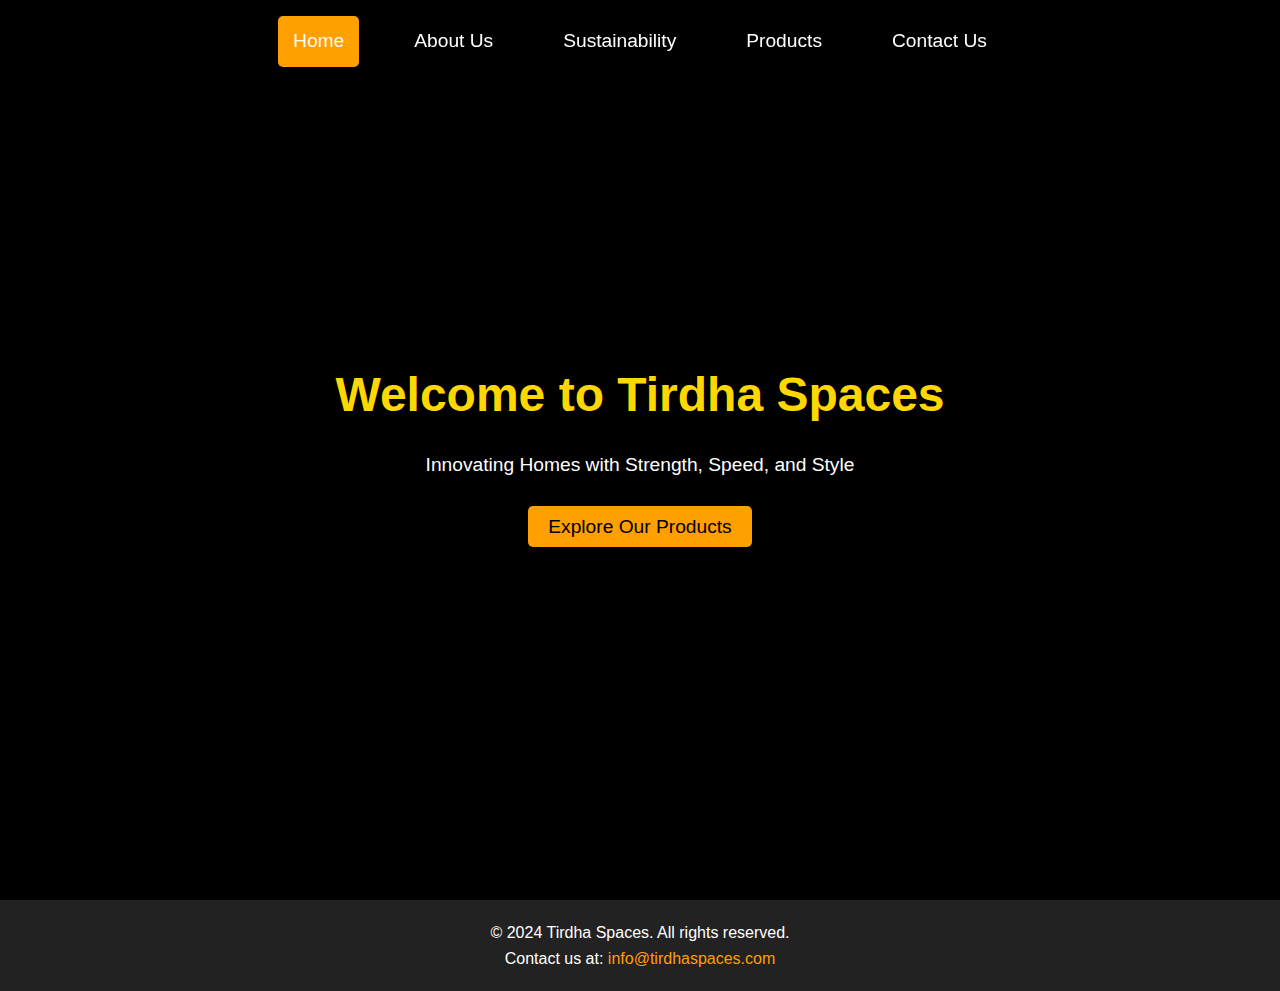
==== index.html @ 2216aa25 "Add files via upload" ====
<!DOCTYPE html>
<html lang="en">
<head>
    <meta charset="UTF-8">
    <meta name="viewport" content="width=device-width, initial-scale=1.0">
    <title>Home - Tirdha Spaces</title>
    <!-- Font Awesome CDN for icons -->
    <link href="https://cdnjs.cloudflare.com/ajax/libs/font-awesome/6.0.0-beta3/css/all.min.css" rel="stylesheet">
    <style>
        /* General reset */
        * {
            margin: 0;
            padding: 0;
            box-sizing: border-box;
        }

        body {
            font-family: Arial, sans-serif;
            line-height: 1.6;
            color: #fff;
            background: #000;
        }

        /* Navigation */
        nav {
            position: fixed;
            top: 0;
            left: 0;
            width: 100%;
            background-color: rgba(0, 0, 0, 0.8);
            padding: 1rem 0;
            z-index: 1000;
        }

        .navbar {
            display: flex;
            justify-content: center;
            list-style: none;
        }

        .navbar li {
            margin: 0 20px;
        }

        .navbar a {
            color: #fff;
            text-decoration: none;
            font-size: 1.2rem;
            padding: 10px 15px;
            display: inline-block;
            transition: all 0.3s ease;
        }

        .navbar a:hover {
            background-color: #ff9f00;
            border-radius: 5px;
            color: #000;
        }

        .active {
            background-color: #ff9f00;
            color: #000;
            border-radius: 5px;
        }

        /* Hero Section */
        .hero {
            background-image: url('tirdha.jpg'); /* Replace with your hero image */
            background-size: cover;
            background-position: center;
            height: 100vh;
            display: flex;
            justify-content: center;
            align-items: center;
            text-align: center;
        }

        .hero-content {
            max-width: 800px;
            background-color: rgba(0, 0, 0, 0.6); /* Optional overlay for text readability */
            padding: 20px;
            border-radius: 10px;
        }

        .hero h1 {
            font-size: 3rem;
            margin-bottom: 1rem;
            color: #FFD700;
        }

        .hero p {
            font-size: 1.2rem;
            margin-bottom: 2rem;
        }

        .btn {
            padding: 10px 20px;
            font-size: 1.2rem;
            background-color: #ff9f00;
            color: #000;
            text-decoration: none;
            border-radius: 5px;
            transition: background-color 0.3s ease;
        }

        .btn:hover {
            background-color: #e68900;
        }

        /* Footer */
        footer {
            background-color: #222;
            padding: 20px 0;
            text-align: center;
        }

        footer a {
            color: #ff9f00;
            text-decoration: none;
        }

        footer a:hover {
            text-decoration: underline;
        }
    </style>
</head>
<body>
    <!-- Navigation -->
    <nav>
        <ul class="navbar">
            <li><a href="index.html" class="active nav-link">Home</a></li>
            <li><a href="about.html" class="nav-link">About Us</a></li>
            <li><a href="sustainability.html" class="nav-link">Sustainability</a></li>
            <li><a href="products.html" class="nav-link">Products</a></li>
            <li><a href="contactus.html" class="nav-link">Contact Us</a></li>
        </ul>
    </nav>

    <!-- Hero Section -->
    <header class="hero">
        <div class="hero-content">
            <h1>Welcome to Tirdha Spaces</h1>
            <p>Innovating Homes with Strength, Speed, and Style</p>
            <a href="products.html" class="btn">Explore Our Products</a>
        </div>
    </header>

    <!-- Footer -->
    <footer>
        <div>
            <p>&copy; 2024 Tirdha Spaces. All rights reserved.</p>
            <p>Contact us at: <a href="mailto:info@tirdhaspaces.com">info@tirdhaspaces.com</a></p>
        </div>
    </footer>
</body>
</html>
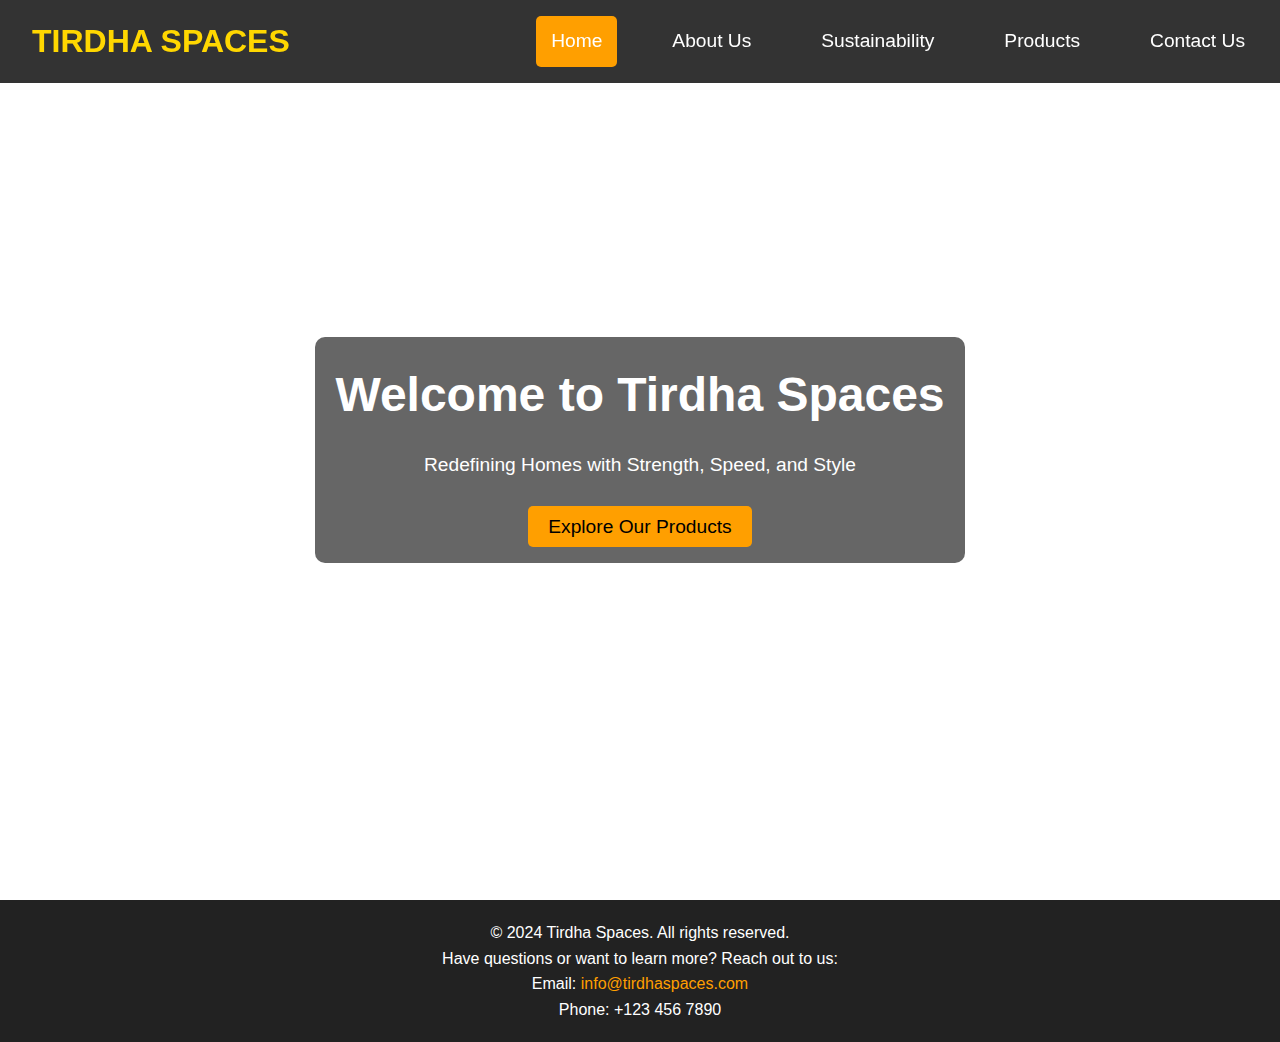
==== commit 0c04415e: "Add files via upload" ====
--- a/index.html
+++ b/index.html
@@ -3,9 +3,10 @@
 <head>
     <meta charset="UTF-8">
     <meta name="viewport" content="width=device-width, initial-scale=1.0">
-    <title>Home - Tirdha Spaces</title>
+    <title>Tirdha Spaces - Prefabricated Homes</title>
     <!-- Font Awesome CDN for icons -->
     <link href="https://cdnjs.cloudflare.com/ajax/libs/font-awesome/6.0.0-beta3/css/all.min.css" rel="stylesheet">
+    
     <style>
         /* General reset */
         * {
@@ -18,7 +19,8 @@
             font-family: Arial, sans-serif;
             line-height: 1.6;
             color: #fff;
-            background: #000;
+            margin: 0;
+            padding: 0;
         }
 
         /* Navigation */
@@ -30,11 +32,21 @@
             background-color: rgba(0, 0, 0, 0.8);
             padding: 1rem 0;
             z-index: 1000;
+            display: flex;
+            justify-content: space-between;
+            align-items: center;
+        }
+
+        .brand {
+            font-size: 2rem;
+            font-weight: bold;
+            color: #FFD700;
+            text-decoration: none;
+            padding-left: 2rem;
         }
 
         .navbar {
             display: flex;
-            justify-content: center;
             list-style: none;
         }
 
@@ -63,21 +75,42 @@
             border-radius: 5px;
         }
 
-        /* Hero Section */
+        /* Hero Section with Slideshow */
         .hero {
-            background-image: url('tirdha.jpg'); /* Replace with your hero image */
-            background-size: cover;
-            background-position: center;
+            position: relative;
             height: 100vh;
             display: flex;
             justify-content: center;
             align-items: center;
             text-align: center;
+            overflow: hidden; /* Ensure no overflow */
+        }
+
+        .slideshow {
+            position: absolute;
+            top: 0;
+            left: 0;
+            width: 100%;
+            height: 100%;
+            z-index: -1; /* Place behind content */
+            animation: slideShow 25s infinite; /* Cycle every 5 seconds */
+            background-size: cover;
+            background-position: center;
+        }
+
+        /* Keyframes to change the images */
+        @keyframes slideShow {
+            0% { background-image: url('t-1.jpeg'); }
+            25% { background-image: url('t-1.jpeg'); }
+            50% { background-image: url('t-1.jpeg'); }
+            75% { background-image: url('t-1.jpeg'); }
+            100% { background-image: url('t-1.jpeg'); }
         }
 
         .hero-content {
-            max-width: 800px;
-            background-color: rgba(0, 0, 0, 0.6); /* Optional overlay for text readability */
+            position: relative;
+            z-index: 1; /* Ensure above slideshow */
+            background-color: rgba(0, 0, 0, 0.6); /* Dark overlay for readability */
             padding: 20px;
             border-radius: 10px;
         }
@@ -85,7 +118,6 @@
         .hero h1 {
             font-size: 3rem;
             margin-bottom: 1rem;
-            color: #FFD700;
         }
 
         .hero p {
@@ -127,29 +159,33 @@
 <body>
     <!-- Navigation -->
     <nav>
+        <a href="index.html" class="brand">TIRDHA SPACES</a>
         <ul class="navbar">
-            <li><a href="index.html" class="active nav-link">Home</a></li>
-            <li><a href="about.html" class="nav-link">About Us</a></li>
-            <li><a href="sustainability.html" class="nav-link">Sustainability</a></li>
-            <li><a href="products.html" class="nav-link">Products</a></li>
-            <li><a href="contactus.html" class="nav-link">Contact Us</a></li>
+            <li><a href="index.html" id="home-tab" class="nav-link active">Home</a></li>
+            <li><a href="about.html" id="about-tab" class="nav-link">About Us</a></li>
+            <li><a href="sustainability.html" id="sustainability-tab" class="nav-link">Sustainability</a></li>
+            <li><a href="products.html" id="products-tab" class="nav-link">Products</a></li>
+            <li><a href="contact.html" id="contact-tab" class="nav-link">Contact Us</a></li>
         </ul>
     </nav>
 
     <!-- Hero Section -->
-    <header class="hero">
+    <div class="hero">
+        <div class="slideshow"></div>
         <div class="hero-content">
             <h1>Welcome to Tirdha Spaces</h1>
-            <p>Innovating Homes with Strength, Speed, and Style</p>
+            <p>Redefining Homes with Strength, Speed, and Style</p>
             <a href="products.html" class="btn">Explore Our Products</a>
         </div>
-    </header>
+    </div>
 
     <!-- Footer -->
     <footer>
-        <div>
+        <div class="container">
             <p>&copy; 2024 Tirdha Spaces. All rights reserved.</p>
-            <p>Contact us at: <a href="mailto:info@tirdhaspaces.com">info@tirdhaspaces.com</a></p>
+            <p>Have questions or want to learn more? Reach out to us:</p>
+            <p>Email: <a href="mailto:info@tirdhaspaces.com">info@tirdhaspaces.com</a></p>
+            <p>Phone: +123 456 7890</p>
         </div>
     </footer>
 </body>
